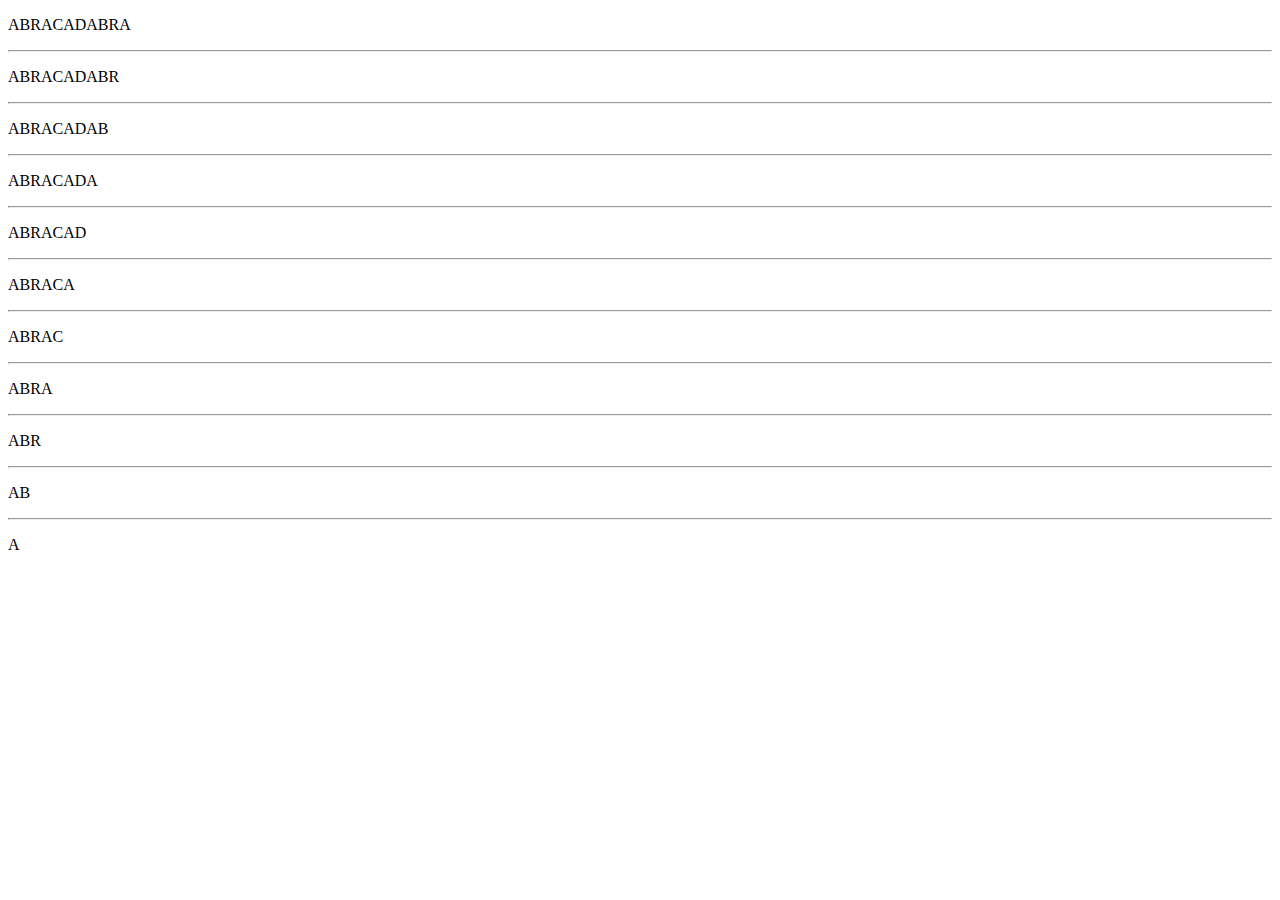
==== index.html @ bc0d00e3 "Create index.html" ====
<!DOCTYPE html>
<html>
<head>
    <meta charset="UTF-8">
    <title>Maleficarum</title>
</head>
<body>
    <p>ABRACADABRA</p>
    <hr/>
    <p>ABRACADABR</p>
    <hr/>
    <p>ABRACADAB</p>
    <hr/>
    <p>ABRACADA</p>
    <hr/>
    <p>ABRACAD</p>
    <hr/>
    <p>ABRACA</p>
    <hr/>
    <p>ABRAC</p>
    <hr/>
    <p>ABRA</p>
    <hr/>
    <p>ABR</p>
    <hr/>
    <p>AB</p>
    <hr/>
    <p>A</p>
</body>
</html>
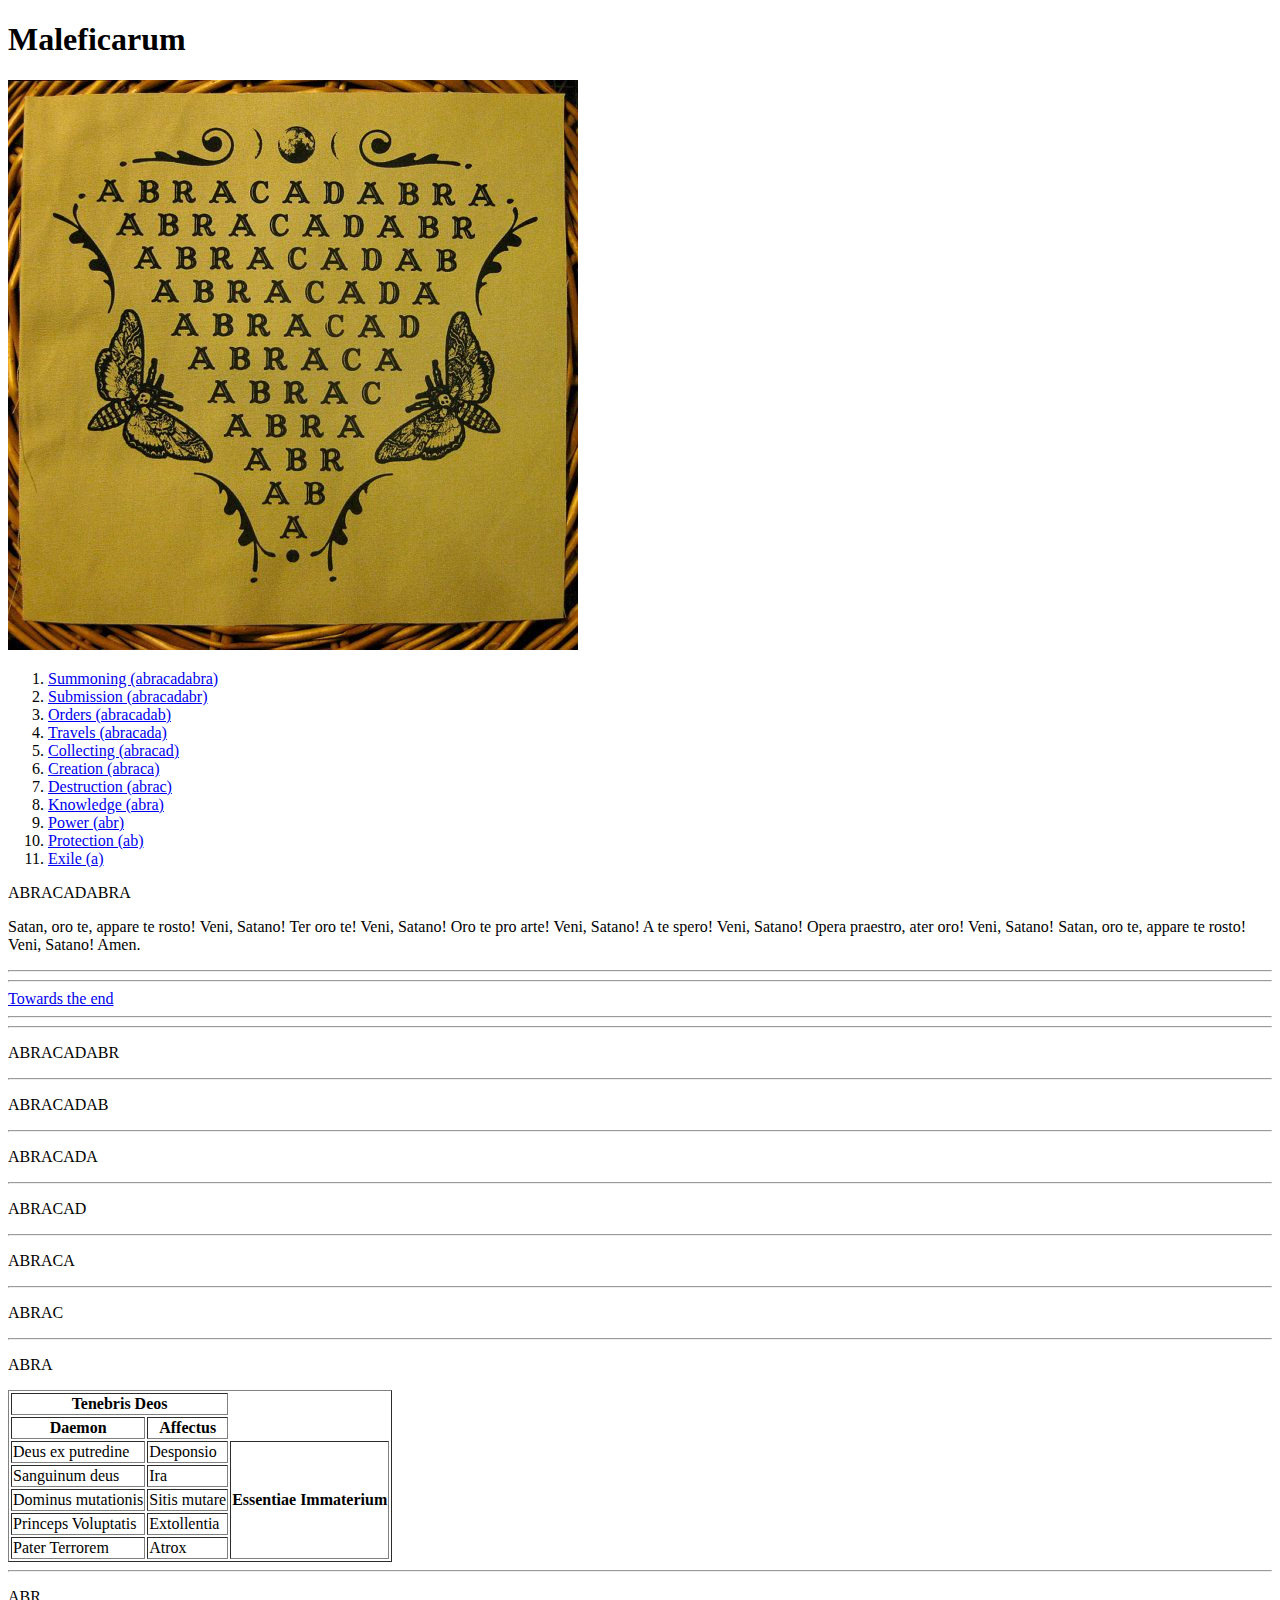
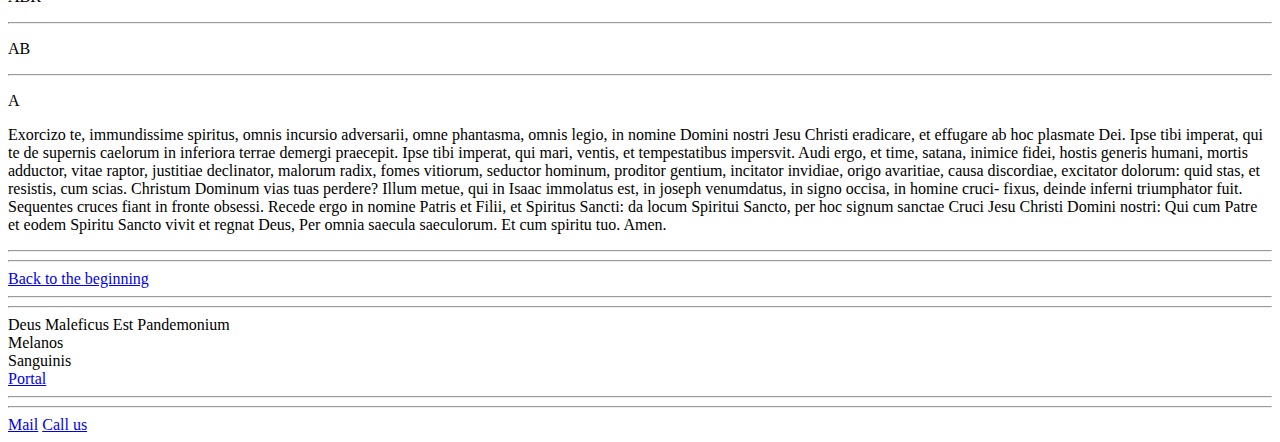
==== commit 819bad5d: "Create index.html "Maleficarum book"" ====
--- a/index.html
+++ b/index.html
@@ -5,26 +5,97 @@
     <title>Maleficarum</title>
 </head>
 <body>
-    <p>ABRACADABRA</p>
+    <h1>Maleficarum</h1>
+    <img src="/abracadabra.jpg" alt="Worship Me"/>
+    <ol>
+        <li><a href="#Summoning">Summoning (abracadabra)</a></li>
+        <li><a href="#Submission">Submission (abracadabr)</a></li>
+        <li><a href="#Orders">Orders (abracadab)</a></li>
+        <li><a href="#Travels">Travels (abracada)</a></li>
+        <li><a href="#Collecting">Collecting (abracad)</a></li>
+        <li><a href="#Creation">Creation (abraca)</a></li>
+        <li><a href="#Destruction">Destruction (abrac)</a></li>
+        <li><a href="#Knowledge">Knowledge (abra)</a></li>
+        <li><a href="#Power">Power (abr)</a></li>
+        <li><a href="#Protection">Protection (ab)</a></li>
+        <li><a href="#Exile">Exile (a)</a></li>
+    </ol>
+    <p id="Summoning">ABRACADABRA</p>
+    <p>Satan, oro te, appare te rosto! Veni, Satano! Ter oro te! Veni, Satano! Oro te pro arte! Veni, Satano! A te spero! Veni, Satano! Opera praestro, ater oro! Veni, Satano! Satan, oro te, appare te rosto! Veni, Satano! Amen.</p>
     <hr/>
-    <p>ABRACADABR</p>
     <hr/>
-    <p>ABRACADAB</p>
+    <a href="#Exile">Towards the end</a>
     <hr/>
-    <p>ABRACADA</p>
     <hr/>
-    <p>ABRACAD</p>
+    <p id="Submission">ABRACADABR</p>
     <hr/>
-    <p>ABRACA</p>
+    <p id="Orders">ABRACADAB</p>
     <hr/>
-    <p>ABRAC</p>
+    <p id="Travels">ABRACADA</p>
     <hr/>
-    <p>ABRA</p>
+    <p id="Collecting">ABRACAD</p>
     <hr/>
-    <p>ABR</p>
+    <p id="Creation">ABRACA</p>
     <hr/>
-    <p>AB</p>
+    <p id="Destruction">ABRAC</p>
     <hr/>
-    <p>A</p>
+    <p id="Knowledge">ABRA</p>
+    <table border="1">
+        <thead>
+            <tr>
+                <th colspan="2">Tenebris Deos</th>
+            </tr>
+        </thead>
+        <thead>
+            <tr>
+                <th>Daemon</th>
+                <th>Affectus</th>
+            </tr>
+        </thead>
+        <tbody>
+            <tr>
+                <td>Deus ex putredine</td>
+                <td>Desponsio</td>
+                <th rowspan="5">Essentiae Immaterium</th>
+            </tr>
+            <tr>
+                <td>Sanguinum deus</td>
+                <td>Ira</td>
+            </tr>
+            <tr>
+                <td>Dominus mutationis</td>
+                <td>Sitis mutare</td>
+            </tr>
+            <tr>
+                <td>Princeps Voluptatis</td>
+                <td>Extollentia</td>
+            </tr>
+            <tr>
+                <td>Pater Terrorem</td>
+                <td>Atrox</td>
+            </tr>
+        </tbody>
+    </table>
+    <hr/>
+    <p id="Power">ABR</p>
+    <hr/>
+    <p id="Protection">AB</p>
+    <hr/>
+    <p id="Exile">A</p>
+    <p>Exorcizo te, immundissime spiritus, omnis incursio adversarii, omne phantasma, omnis legio, in nomine Domini nostri Jesu Christi eradicare, et effugare ab hoc plasmate Dei. Ipse tibi imperat, qui te de supernis caelorum in inferiora terrae demergi praecepit. Ipse tibi imperat, qui mari, ventis, et tempestatibus impersvit. Audi ergo, et time, satana, inimice fidei, hostis generis humani, mortis adductor, vitae raptor, justitiae declinator, malorum radix, fomes vitiorum, seductor hominum, proditor gentium, incitator invidiae, origo avaritiae, causa discordiae, excitator dolorum: quid stas, et resistis, cum scias. Christum Dominum vias tuas perdere? Illum metue, qui in Isaac immolatus est, in joseph venumdatus, in signo occisa, in homine cruci- fixus, deinde inferni triumphator fuit. Sequentes cruces fiant in fronte obsessi. Recede ergo in nomine Patris et Filii, et Spiritus Sancti: da locum Spiritui Sancto, per hoc signum sanctae Cruci Jesu Christi Domini nostri: Qui cum Patre et eodem Spiritu Sancto vivit et regnat Deus, Per omnia saecula saeculorum. Et cum spiritu tuo. Amen.</p>
+    <hr/>
+    <hr/>
+    <a href="#Summoning">Back to the beginning</a>
+    <hr/>
+    <hr/>
+    <span>Deus Maleficus Est</span>
+    <span>Pandemonium</span>
+    <div>Melanos</div>
+    <div>Sanguinis</div>
+    <a target="_blank" href="https://github.com/Art9Mor">Portal</a>
+    <hr/>
+    <hr/>
+    <a href="mailto:stixriver@hell.tar">Mail</a>
+    <a href="tel:89146661309>Call us">Call us</a>
 </body>
 </html>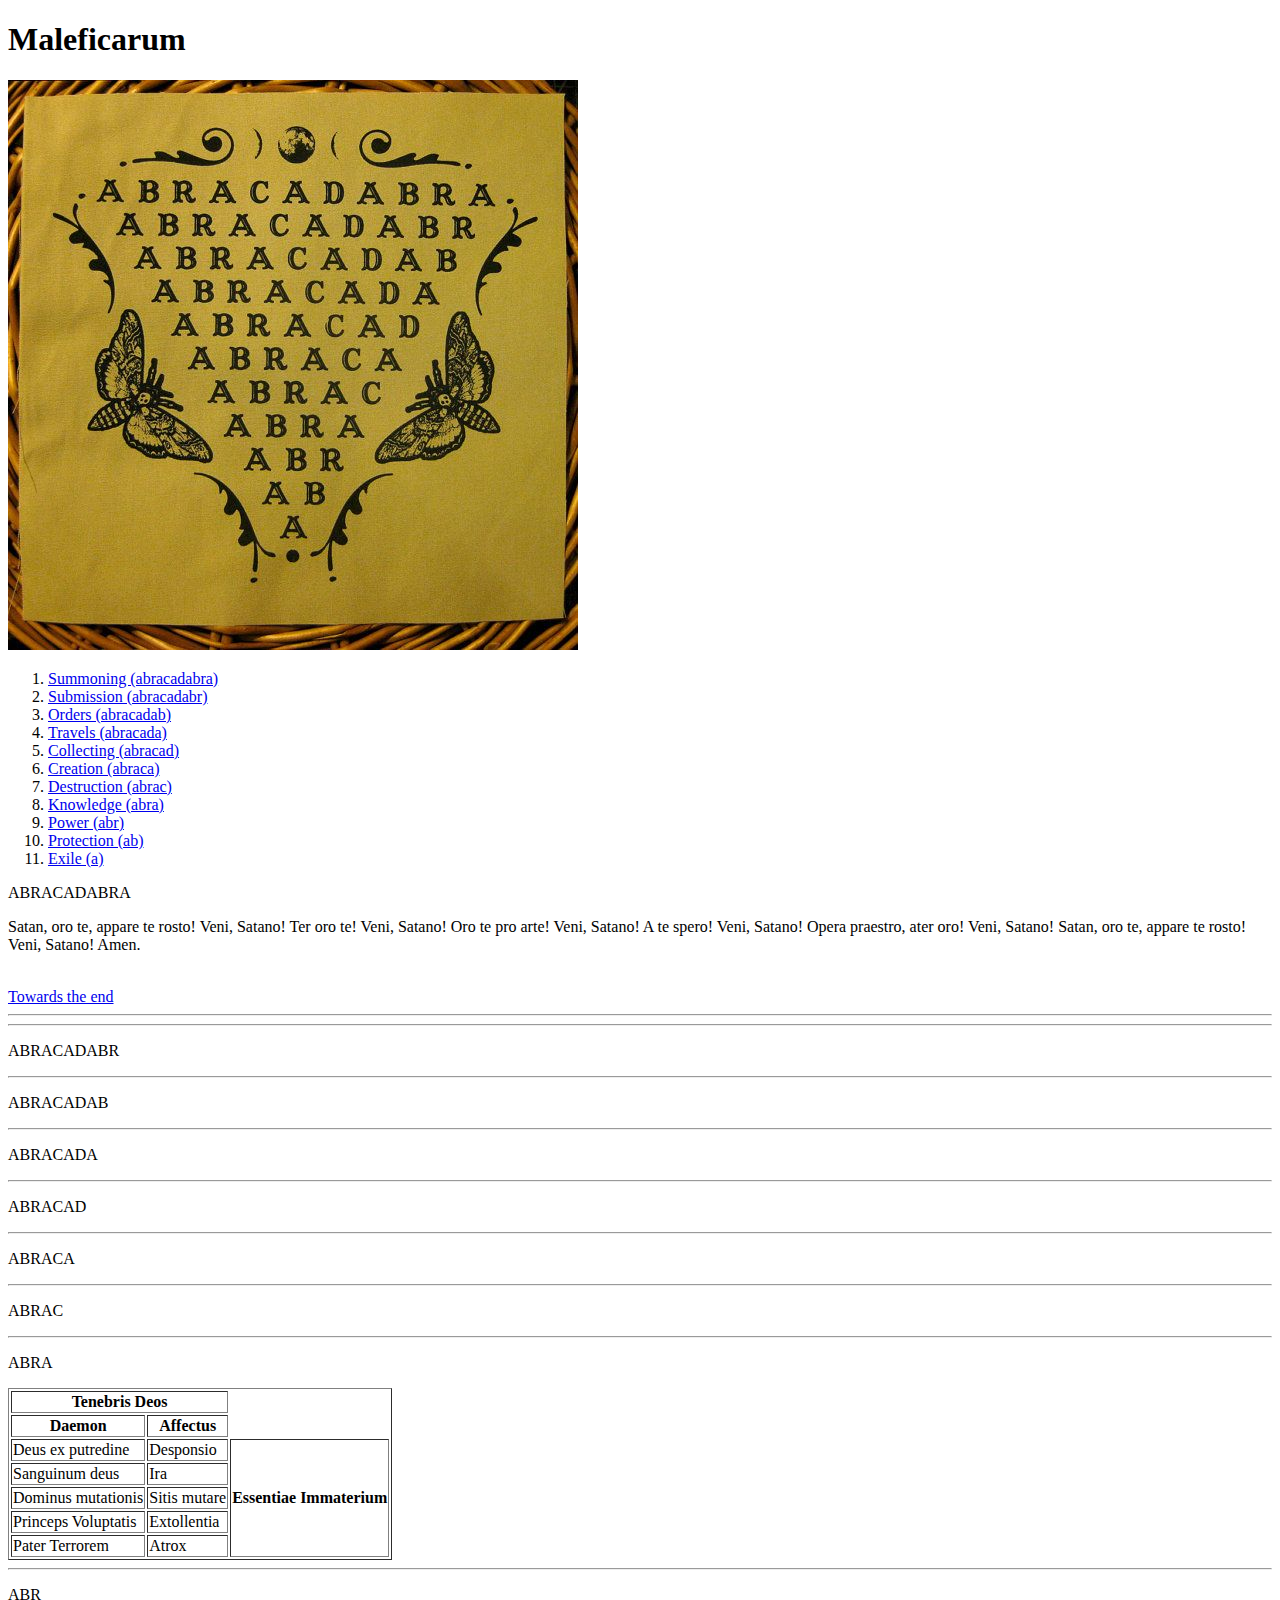
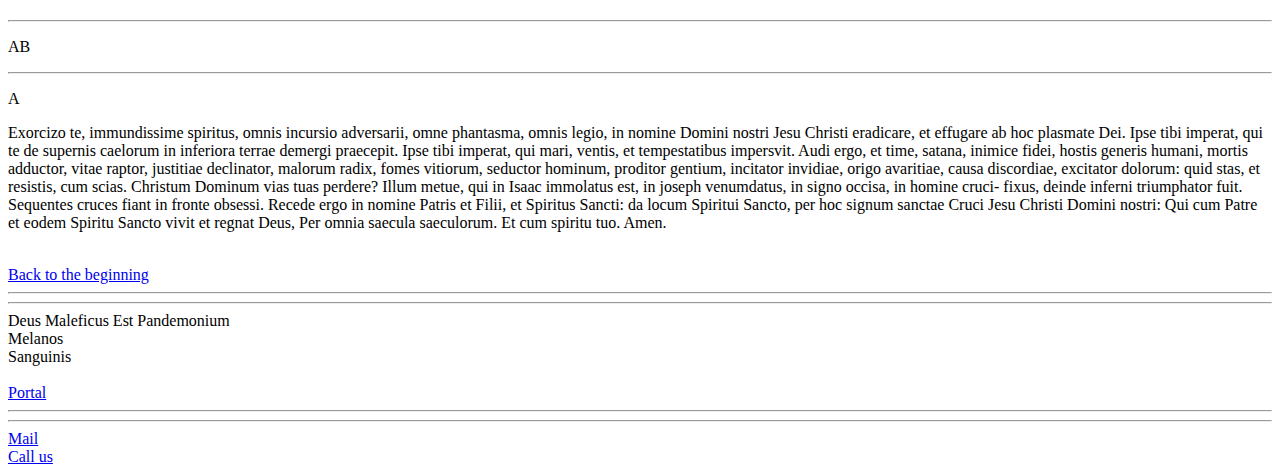
==== commit 05698a25: "Change index.html" ====
--- a/index.html
+++ b/index.html
@@ -5,97 +5,107 @@
     <title>Maleficarum</title>
 </head>
 <body>
-    <h1>Maleficarum</h1>
-    <img src="/abracadabra.jpg" alt="Worship Me"/>
-    <ol>
-        <li><a href="#Summoning">Summoning (abracadabra)</a></li>
-        <li><a href="#Submission">Submission (abracadabr)</a></li>
-        <li><a href="#Orders">Orders (abracadab)</a></li>
-        <li><a href="#Travels">Travels (abracada)</a></li>
-        <li><a href="#Collecting">Collecting (abracad)</a></li>
-        <li><a href="#Creation">Creation (abraca)</a></li>
-        <li><a href="#Destruction">Destruction (abrac)</a></li>
-        <li><a href="#Knowledge">Knowledge (abra)</a></li>
-        <li><a href="#Power">Power (abr)</a></li>
-        <li><a href="#Protection">Protection (ab)</a></li>
-        <li><a href="#Exile">Exile (a)</a></li>
-    </ol>
-    <p id="Summoning">ABRACADABRA</p>
-    <p>Satan, oro te, appare te rosto! Veni, Satano! Ter oro te! Veni, Satano! Oro te pro arte! Veni, Satano! A te spero! Veni, Satano! Opera praestro, ater oro! Veni, Satano! Satan, oro te, appare te rosto! Veni, Satano! Amen.</p>
-    <hr/>
-    <hr/>
-    <a href="#Exile">Towards the end</a>
-    <hr/>
-    <hr/>
-    <p id="Submission">ABRACADABR</p>
-    <hr/>
-    <p id="Orders">ABRACADAB</p>
-    <hr/>
-    <p id="Travels">ABRACADA</p>
-    <hr/>
-    <p id="Collecting">ABRACAD</p>
-    <hr/>
-    <p id="Creation">ABRACA</p>
-    <hr/>
-    <p id="Destruction">ABRAC</p>
-    <hr/>
-    <p id="Knowledge">ABRA</p>
-    <table border="1">
-        <thead>
-            <tr>
-                <th colspan="2">Tenebris Deos</th>
-            </tr>
-        </thead>
-        <thead>
-            <tr>
-                <th>Daemon</th>
-                <th>Affectus</th>
-            </tr>
-        </thead>
-        <tbody>
-            <tr>
-                <td>Deus ex putredine</td>
-                <td>Desponsio</td>
-                <th rowspan="5">Essentiae Immaterium</th>
-            </tr>
-            <tr>
-                <td>Sanguinum deus</td>
-                <td>Ira</td>
-            </tr>
-            <tr>
-                <td>Dominus mutationis</td>
-                <td>Sitis mutare</td>
-            </tr>
-            <tr>
-                <td>Princeps Voluptatis</td>
-                <td>Extollentia</td>
-            </tr>
-            <tr>
-                <td>Pater Terrorem</td>
-                <td>Atrox</td>
-            </tr>
-        </tbody>
-    </table>
-    <hr/>
-    <p id="Power">ABR</p>
-    <hr/>
-    <p id="Protection">AB</p>
-    <hr/>
-    <p id="Exile">A</p>
-    <p>Exorcizo te, immundissime spiritus, omnis incursio adversarii, omne phantasma, omnis legio, in nomine Domini nostri Jesu Christi eradicare, et effugare ab hoc plasmate Dei. Ipse tibi imperat, qui te de supernis caelorum in inferiora terrae demergi praecepit. Ipse tibi imperat, qui mari, ventis, et tempestatibus impersvit. Audi ergo, et time, satana, inimice fidei, hostis generis humani, mortis adductor, vitae raptor, justitiae declinator, malorum radix, fomes vitiorum, seductor hominum, proditor gentium, incitator invidiae, origo avaritiae, causa discordiae, excitator dolorum: quid stas, et resistis, cum scias. Christum Dominum vias tuas perdere? Illum metue, qui in Isaac immolatus est, in joseph venumdatus, in signo occisa, in homine cruci- fixus, deinde inferni triumphator fuit. Sequentes cruces fiant in fronte obsessi. Recede ergo in nomine Patris et Filii, et Spiritus Sancti: da locum Spiritui Sancto, per hoc signum sanctae Cruci Jesu Christi Domini nostri: Qui cum Patre et eodem Spiritu Sancto vivit et regnat Deus, Per omnia saecula saeculorum. Et cum spiritu tuo. Amen.</p>
-    <hr/>
-    <hr/>
-    <a href="#Summoning">Back to the beginning</a>
-    <hr/>
-    <hr/>
-    <span>Deus Maleficus Est</span>
-    <span>Pandemonium</span>
-    <div>Melanos</div>
-    <div>Sanguinis</div>
-    <a target="_blank" href="https://github.com/Art9Mor">Portal</a>
-    <hr/>
-    <hr/>
-    <a href="mailto:stixriver@hell.tar">Mail</a>
-    <a href="tel:89146661309>Call us">Call us</a>
+<h1>Maleficarum</h1>
+<img src="/abracadabra.jpg" alt="Worship Me"/>
+<ol>
+    <li><a href="#Summoning">Summoning (abracadabra)</a></li>
+    <li><a href="#Submission">Submission (abracadabr)</a></li>
+    <li><a href="#Orders">Orders (abracadab)</a></li>
+    <li><a href="#Travels">Travels (abracada)</a></li>
+    <li><a href="#Collecting">Collecting (abracad)</a></li>
+    <li><a href="#Creation">Creation (abraca)</a></li>
+    <li><a href="#Destruction">Destruction (abrac)</a></li>
+    <li><a href="#Knowledge">Knowledge (abra)</a></li>
+    <li><a href="#Power">Power (abr)</a></li>
+    <li><a href="#Protection">Protection (ab)</a></li>
+    <li><a href="#Exile">Exile (a)</a></li>
+</ol>
+<p id="Summoning">ABRACADABRA</p>
+<p>Satan, oro te, appare te rosto! Veni, Satano! Ter oro te! Veni, Satano! Oro te pro arte! Veni, Satano! A te spero!
+    Veni, Satano! Opera praestro, ater oro! Veni, Satano! Satan, oro te, appare te rosto! Veni, Satano! Amen.</p>
+<br>
+<a href="#Exile">Towards the end</a>
+<hr/>
+<hr/>
+<p id="Submission">ABRACADABR</p>
+<hr/>
+<p id="Orders">ABRACADAB</p>
+<hr/>
+<p id="Travels">ABRACADA</p>
+<hr/>
+<p id="Collecting">ABRACAD</p>
+<hr/>
+<p id="Creation">ABRACA</p>
+<hr/>
+<p id="Destruction">ABRAC</p>
+<hr/>
+<p id="Knowledge">ABRA</p>
+<table border="1">
+    <thead>
+    <tr>
+        <th colspan="2">Tenebris Deos</th>
+    </tr>
+    </thead>
+    <thead>
+    <tr>
+        <th>Daemon</th>
+        <th>Affectus</th>
+    </tr>
+    </thead>
+    <tbody>
+    <tr>
+        <td>Deus ex putredine</td>
+        <td>Desponsio</td>
+        <th rowspan="5">Essentiae Immaterium</th>
+    </tr>
+    <tr>
+        <td>Sanguinum deus</td>
+        <td>Ira</td>
+    </tr>
+    <tr>
+        <td>Dominus mutationis</td>
+        <td>Sitis mutare</td>
+    </tr>
+    <tr>
+        <td>Princeps Voluptatis</td>
+        <td>Extollentia</td>
+    </tr>
+    <tr>
+        <td>Pater Terrorem</td>
+        <td>Atrox</td>
+    </tr>
+    </tbody>
+</table>
+<hr/>
+<p id="Power">ABR</p>
+<hr/>
+<p id="Protection">AB</p>
+<hr/>
+<p id="Exile">A</p>
+<p>Exorcizo te, immundissime spiritus, omnis incursio adversarii, omne phantasma, omnis legio, in nomine Domini nostri
+    Jesu Christi eradicare, et effugare ab hoc plasmate Dei. Ipse tibi imperat, qui te de supernis caelorum in inferiora
+    terrae demergi praecepit. Ipse tibi imperat, qui mari, ventis, et tempestatibus impersvit. Audi ergo, et time,
+    satana, inimice fidei, hostis generis humani, mortis adductor, vitae raptor, justitiae declinator, malorum radix,
+    fomes vitiorum, seductor hominum, proditor gentium, incitator invidiae, origo avaritiae, causa discordiae, excitator
+    dolorum: quid stas, et resistis, cum scias. Christum Dominum vias tuas perdere? Illum metue, qui in Isaac immolatus
+    est, in joseph venumdatus, in signo occisa, in homine cruci- fixus, deinde inferni triumphator fuit. Sequentes
+    cruces fiant in fronte obsessi. Recede ergo in nomine Patris et Filii, et Spiritus Sancti: da locum Spiritui Sancto,
+    per hoc signum sanctae Cruci Jesu Christi Domini nostri: Qui cum Patre et eodem Spiritu Sancto vivit et regnat Deus,
+    Per omnia saecula saeculorum. Et cum spiritu tuo. Amen.</p>
+<br>
+<a href="#Summoning">Back to the beginning</a>
+<hr/>
+<hr/>
+<span>Deus Maleficus Est</span>
+<span>Pandemonium</span>
+<div>Melanos</div>
+<div>Sanguinis</div>
+<br>
+<a target="_blank" href="https://github.com/Art9Mor">Portal</a>
+<hr/>
+<hr/>
+<a href="mailto:stixriver@hell.tar">Mail</a>
+<br>
+<a href="tel:89146661309>Call us">Call us</a>
 </body>
 </html>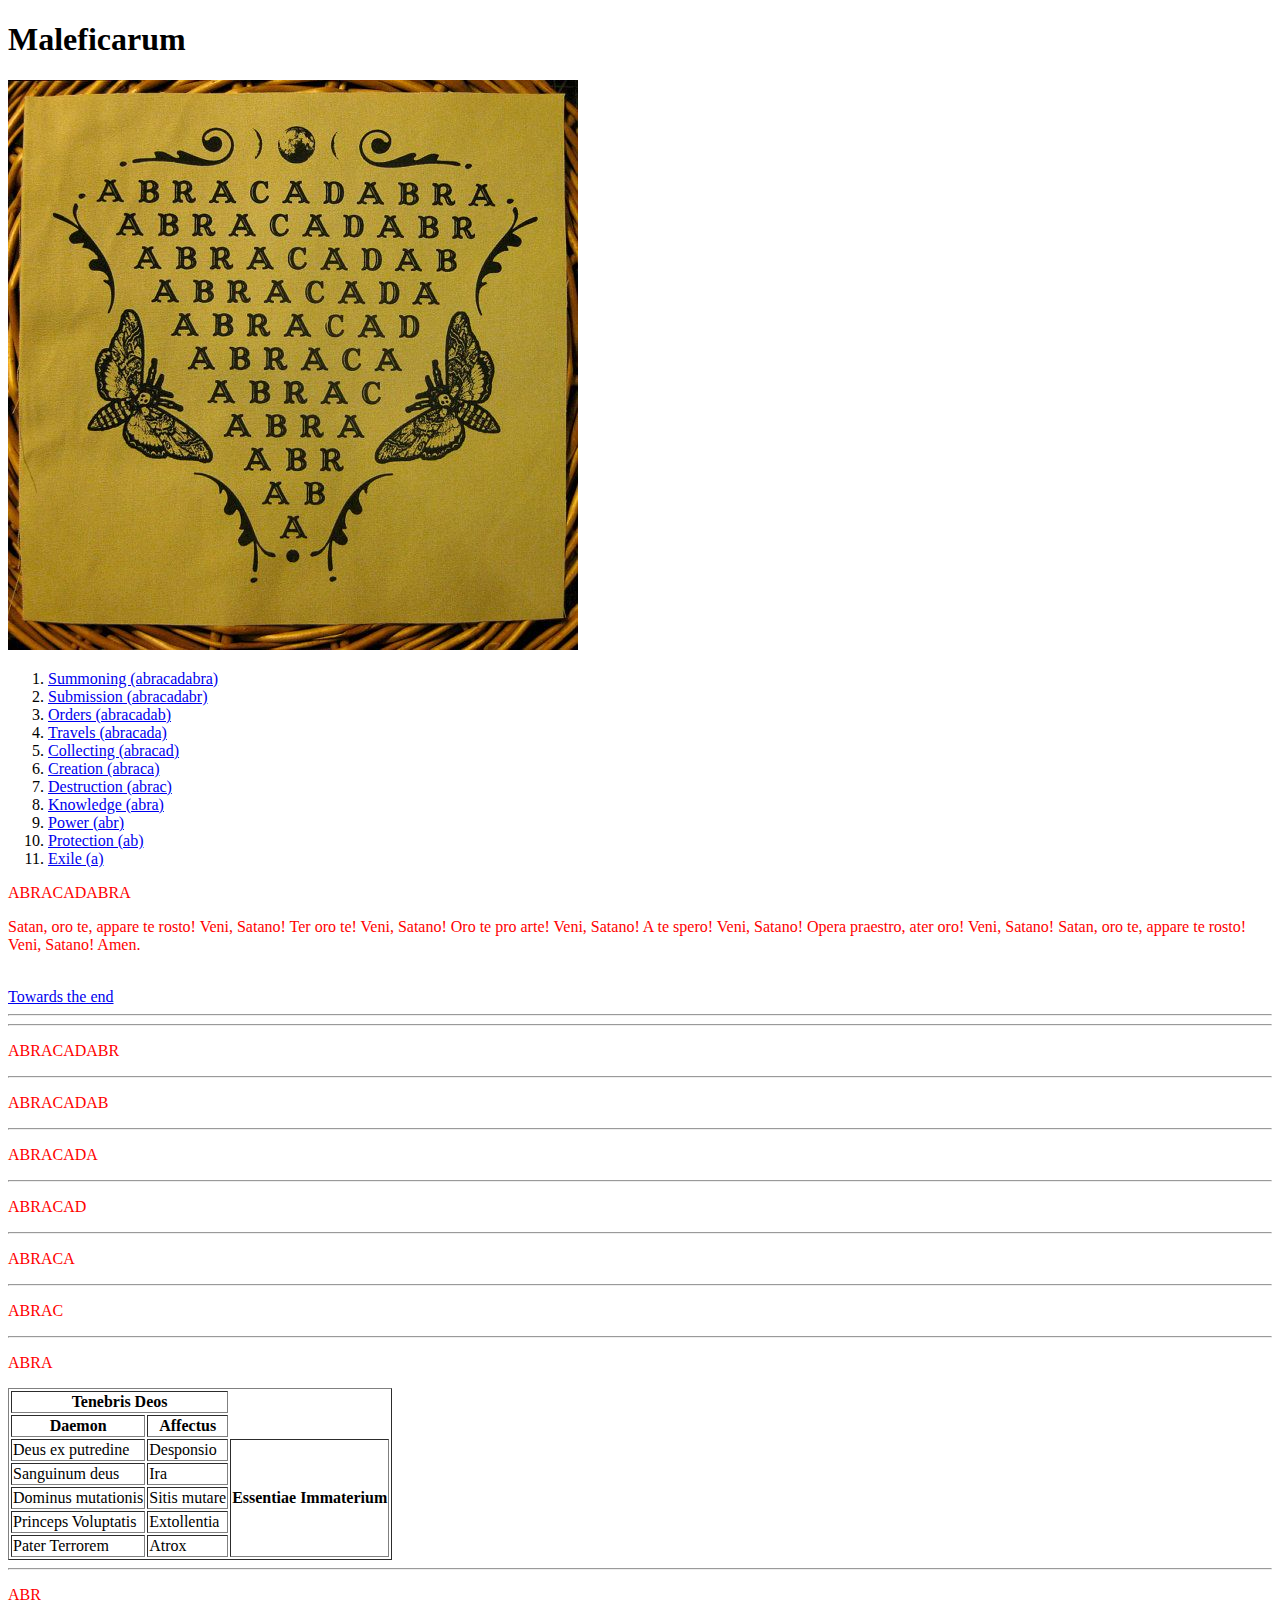
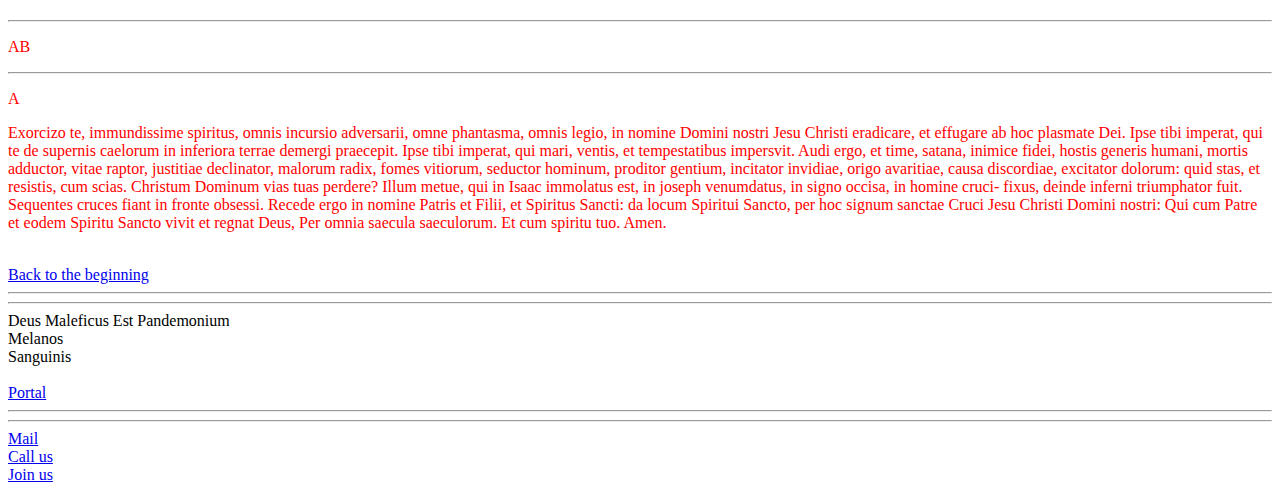
==== commit 536f38d4: "Change index.html" ====
--- a/index.html
+++ b/index.html
@@ -4,6 +4,7 @@
     <meta charset="UTF-8">
     <title>Maleficarum</title>
 </head>
+<link rel="stylesheet" type="text/css" href="./style.css"/>
 <body>
 <h1>Maleficarum</h1>
 <img src="/abracadabra.jpg" alt="Worship Me"/>
@@ -96,7 +97,7 @@
 <a href="#Summoning">Back to the beginning</a>
 <hr/>
 <hr/>
-<span>Deus Maleficus Est</span>
+<span id="deus">Deus Maleficus Est</span>
 <span>Pandemonium</span>
 <div>Melanos</div>
 <div>Sanguinis</div>
@@ -107,5 +108,9 @@
 <a href="mailto:stixriver@hell.tar">Mail</a>
 <br>
 <a href="tel:89146661309>Call us">Call us</a>
+<br>
+<a target="_blank"
+   href="http://localhost:63342/HTML-Test/formPOSTmethod.html?_ijt=2ogo0n2gsnojgm5ae0861s2ljv&_ij_reload=RELOAD_ON_SAVE">Join
+    us</a>
 </body>
 </html>--- a/style.css
+++ b/style.css
@@ -0,0 +1,11 @@
+p {
+    color: red;
+    front-size: 20px;
+},
+hr {
+    color: blue;
+    front-size: 26px;
+},
+thead {
+    color: green;
+}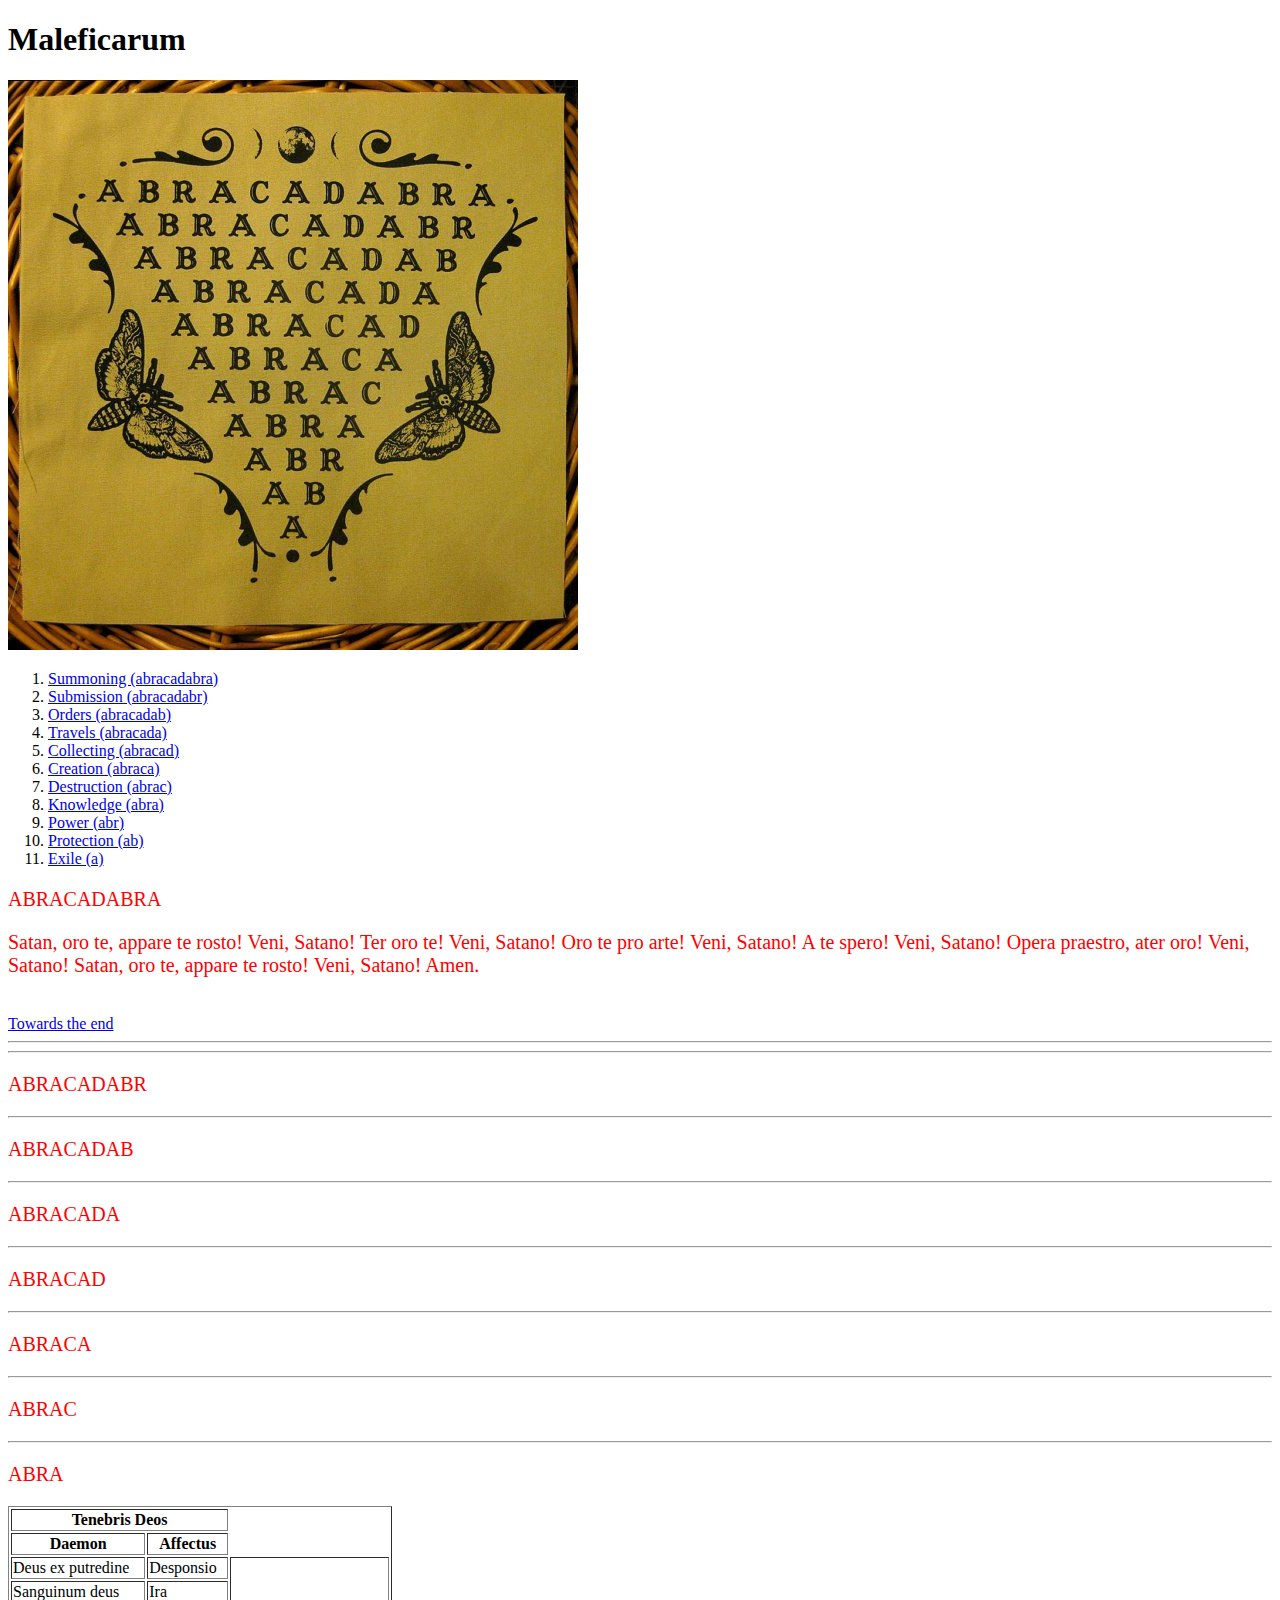
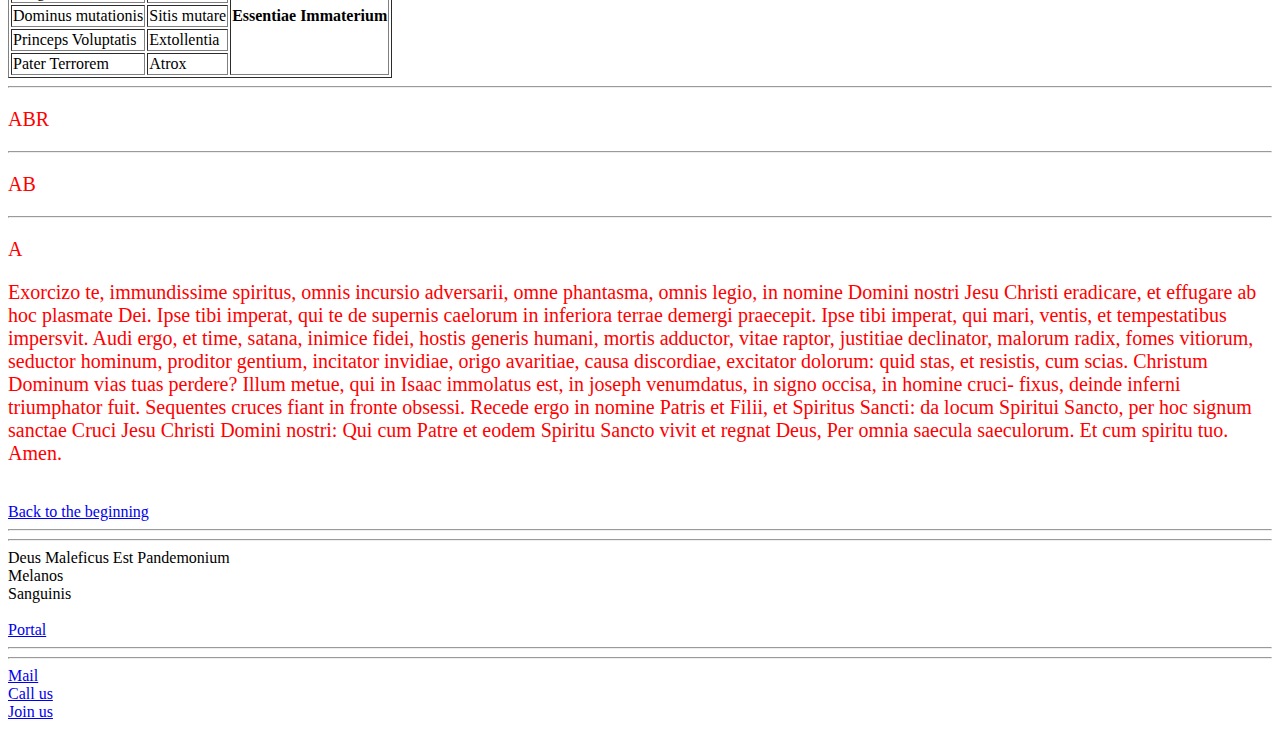
==== commit 8ad0af55: "Change index.html" ====
--- a/index.html
+++ b/index.html
@@ -6,8 +6,8 @@
 </head>
 <link rel="stylesheet" type="text/css" href="./style.css"/>
 <body>
-<h1>Maleficarum</h1>
-<img src="/abracadabra.jpg" alt="Worship Me"/>
+<h1 class="page-header">Maleficarum</h1>
+<img src="./abracadabra.jpg" alt="Worship Me"/>
 <ol>
     <li><a href="#Summoning">Summoning (abracadabra)</a></li>
     <li><a href="#Submission">Submission (abracadabr)</a></li>
--- a/style.css
+++ b/style.css
@@ -1,11 +1,18 @@
 p {
     color: red;
-    front-size: 20px;
+    font-size: 20px;
 },
-hr {
-    color: blue;
-    front-size: 26px;
+td {
+    color: purple;
 },
-thead {
+span {
     color: green;
+    font-size: 28px;
+},
+#deus {
+    color: orange;
+};
+.page-header {
+    color: violet;
+    font-size: 30px;
 }